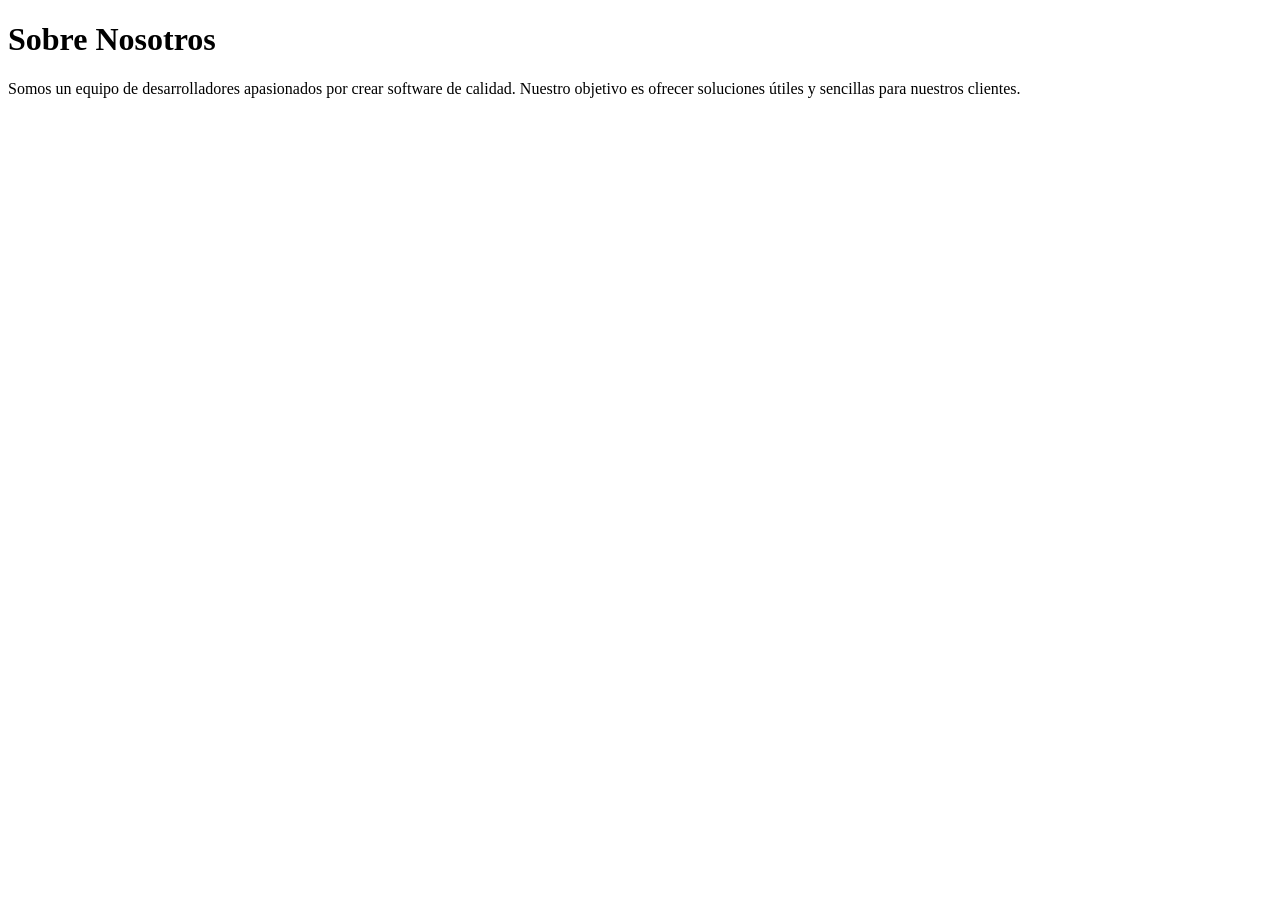
==== sobre_nosotros.html @ 1337a99a "Crea página sobre nosotros con titulo y texto" ====
<!DOCTYPE html>
<html lang="en">
<head>
    <meta charset="UTF-8">
    <meta name="viewport" content="width=device-width, initial-scale=1.0">
    <title>Sobre Nosotros</title>
</head>
<body>
    <h1>Sobre Nosotros</h1>
    <p>Somos un equipo de desarrolladores apasionados por crear software de calidad. Nuestro objetivo es ofrecer soluciones útiles y sencillas para nuestros clientes.</p>
</body>
</html>
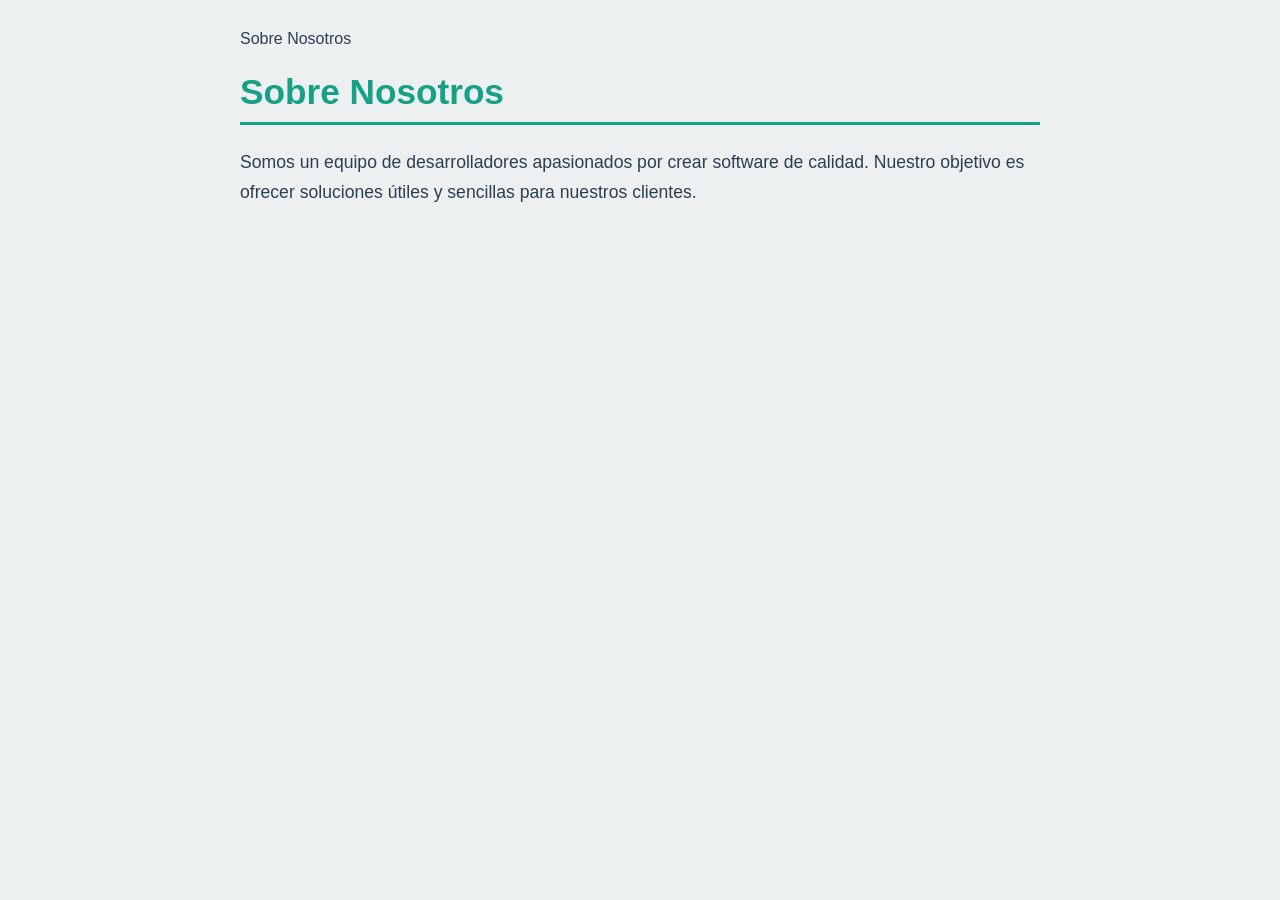
==== commit 7e33b030: "Estilos de la pagina sobre nosotros" ====
--- a/sobre_nosotros.html
+++ b/sobre_nosotros.html
@@ -3,6 +3,7 @@
 <head>
     <meta charset="UTF-8">
     <meta name="viewport" content="width=device-width, initial-scale=1.0">
+    <link rel="stylesheet" href="estilos_sobre_nosotros.css"
     <title>Sobre Nosotros</title>
 </head>
 <body>
--- a/estilos_sobre_nosotros.css
+++ b/estilos_sobre_nosotros.css
@@ -0,0 +1,20 @@
+body {
+    font-family: Arial, sans-serif;
+    background-color: #ecf0f1;
+    color: #2c3e50;
+    max-width: 800px;
+    margin: 0 auto;
+    padding: 30px;
+}
+
+h1 {
+    color: #16a085;
+    font-size: 2.2rem;
+    border-bottom: 3px solid #16a085;
+    padding-bottom: 10px;
+}
+
+p {
+    font-size: 1.1rem;
+    line-height: 1.7;
+}
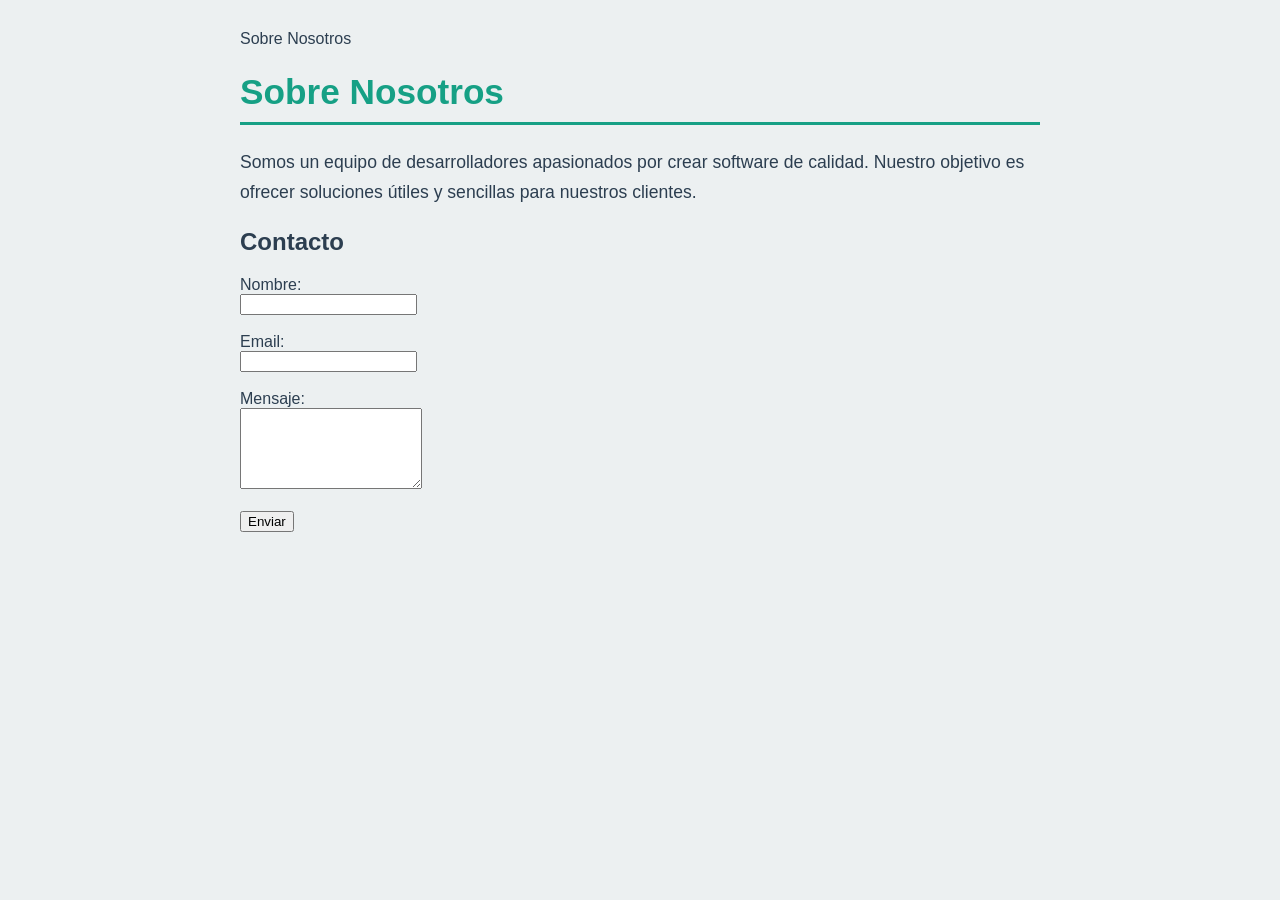
==== commit b80220fa: "Añade formulario de contacto a sobre_nosotros.html" ====
--- a/sobre_nosotros.html
+++ b/sobre_nosotros.html
@@ -9,5 +9,20 @@
 <body>
     <h1>Sobre Nosotros</h1>
     <p>Somos un equipo de desarrolladores apasionados por crear software de calidad. Nuestro objetivo es ofrecer soluciones útiles y sencillas para nuestros clientes.</p>
+
+        <h2>Contacto</h2>
+    <form action="#" method="post">
+        <label for="nombre">Nombre:</label><br>
+        <input type="text" id="nombre" name="nombre" required><br><br>
+
+        <label for="email">Email:</label><br>
+        <input type="email" id="email" name="email" required><br><br>
+
+        <label for="mensaje">Mensaje:</label><br>
+        <textarea id="mensaje" name="mensaje" rows="5" required></textarea><br><br>
+
+        <button type="submit">Enviar</button>
+    </form>
+
 </body>
-</html>+</html>
